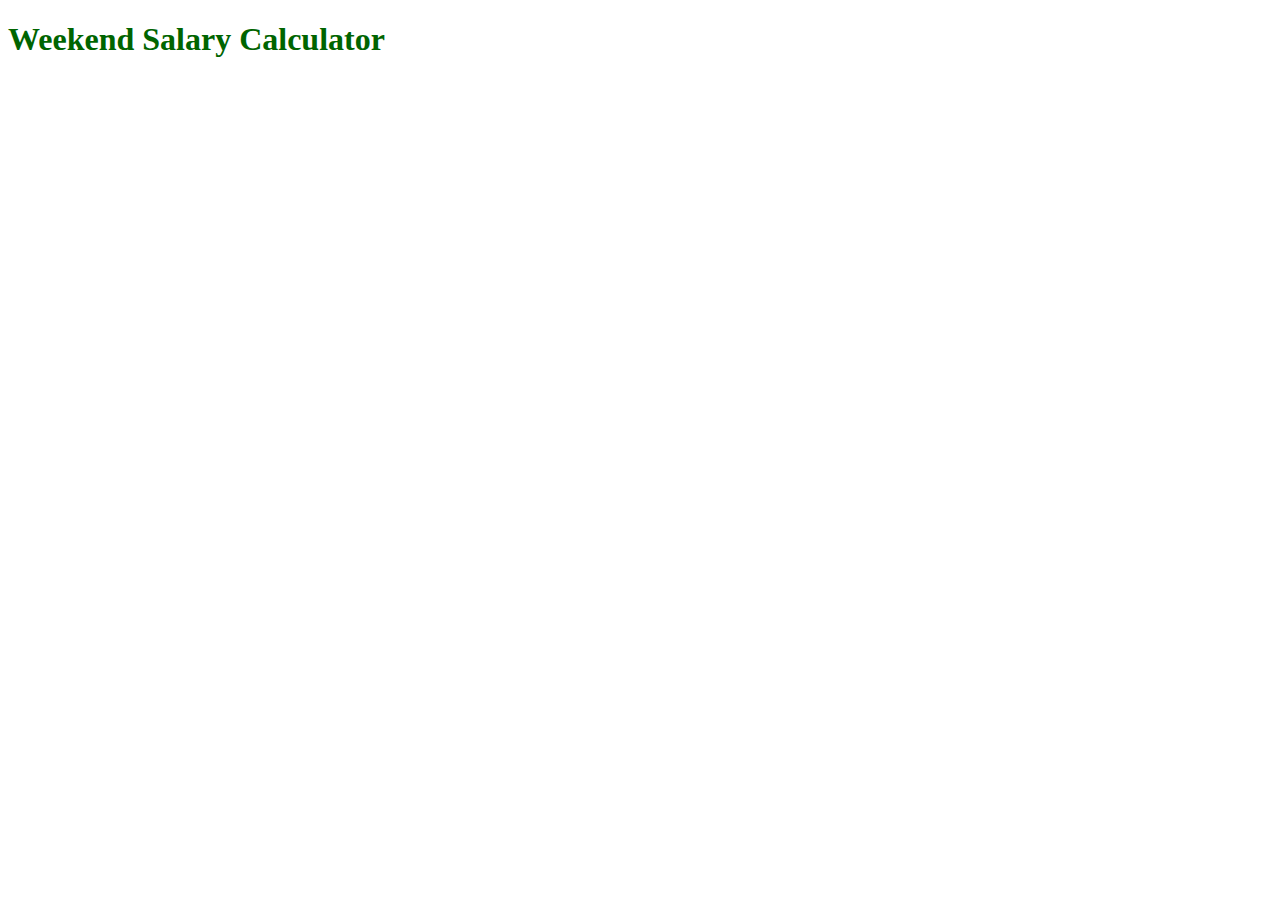
==== index.html @ 51a6c2b9 "setup" ====
<!DOCTYPE html>
<html>
    <head>
        <title>Weekend Salary Calculator</title>
        <meta charset="utf-8">
        <link rel="stylesheet" href="style.css">
        <script src="client.js" defer></script>
    </head>
    <body>
        <header>
            <h1>Weekend Salary Calculator</h1>
        </header>
        <main>
            <form>




                
            </form>
        </main>
    </body>
</html>
---- style.css ----
h1 {
    color: darkgreen;
    
}
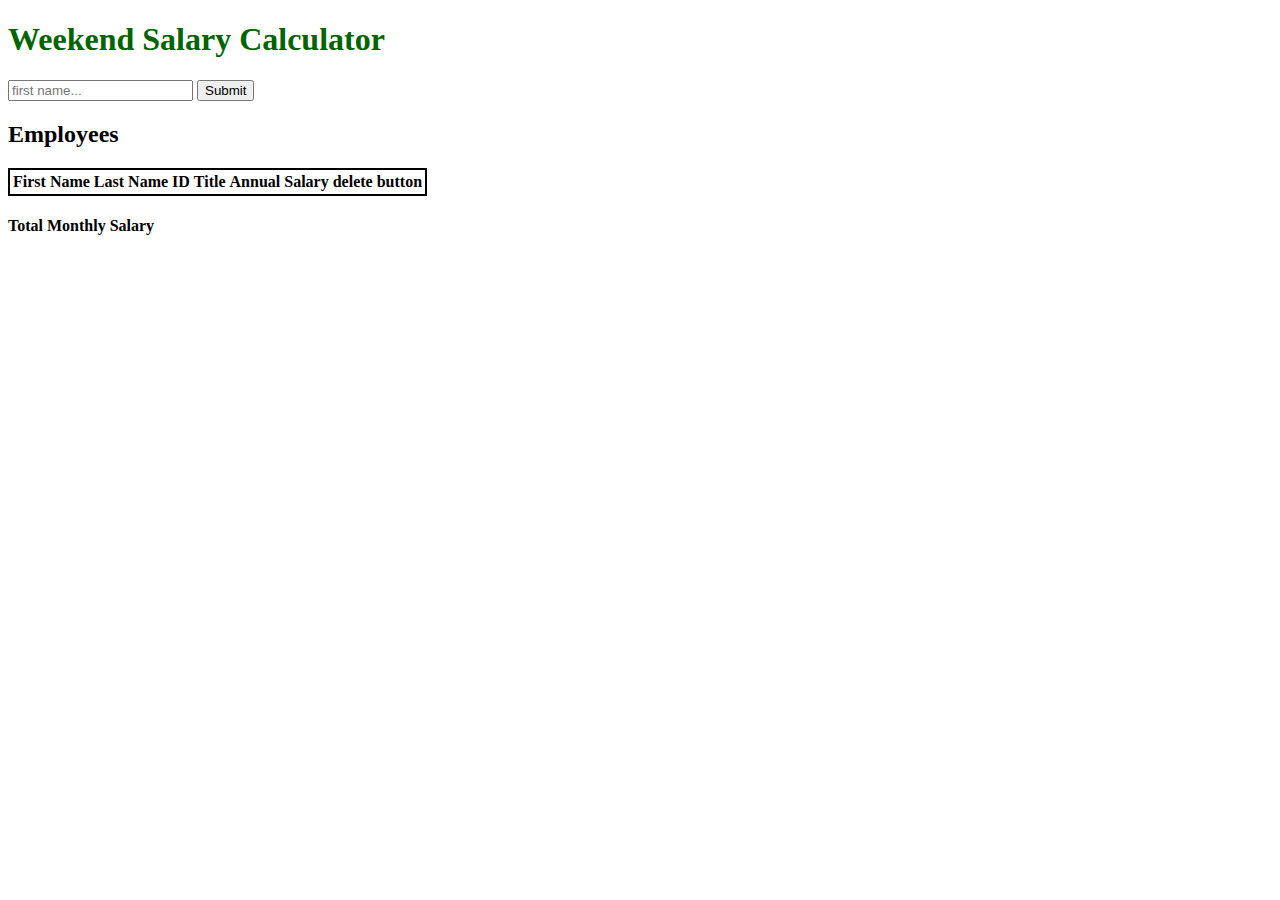
==== commit 9d382d3f: "basic html" ====
--- a/index.html
+++ b/index.html
@@ -12,11 +12,26 @@
         </header>
         <main>
             <form>
+                <input id="first-name" type="text" placeholder="first name..." required>
+                <button id="submit" type="submit" onclick="">Submit</button>
+                <h2>Employees</h2>
+                    <table id="table-style">
+                        <tr>
+                            <th>First Name</th>
+                            <th>Last Name</th>
+                            <th>ID</th>
+                            <th>Title</th>
+                            <th>Annual Salary</th>
+                            <th>delete button</th>
+                        </tr>
+                    </table>
+
+                <div id="total-month">
+                    <h4>Total Monthly Salary</h4>
+                </div>
 
 
 
-
-                
             </form>
         </main>
     </body>
--- a/style.css
+++ b/style.css
@@ -1,4 +1,8 @@
 h1 {
     color: darkgreen;
-    
+
+}
+
+#table-style {
+    border: 2px solid black;
 }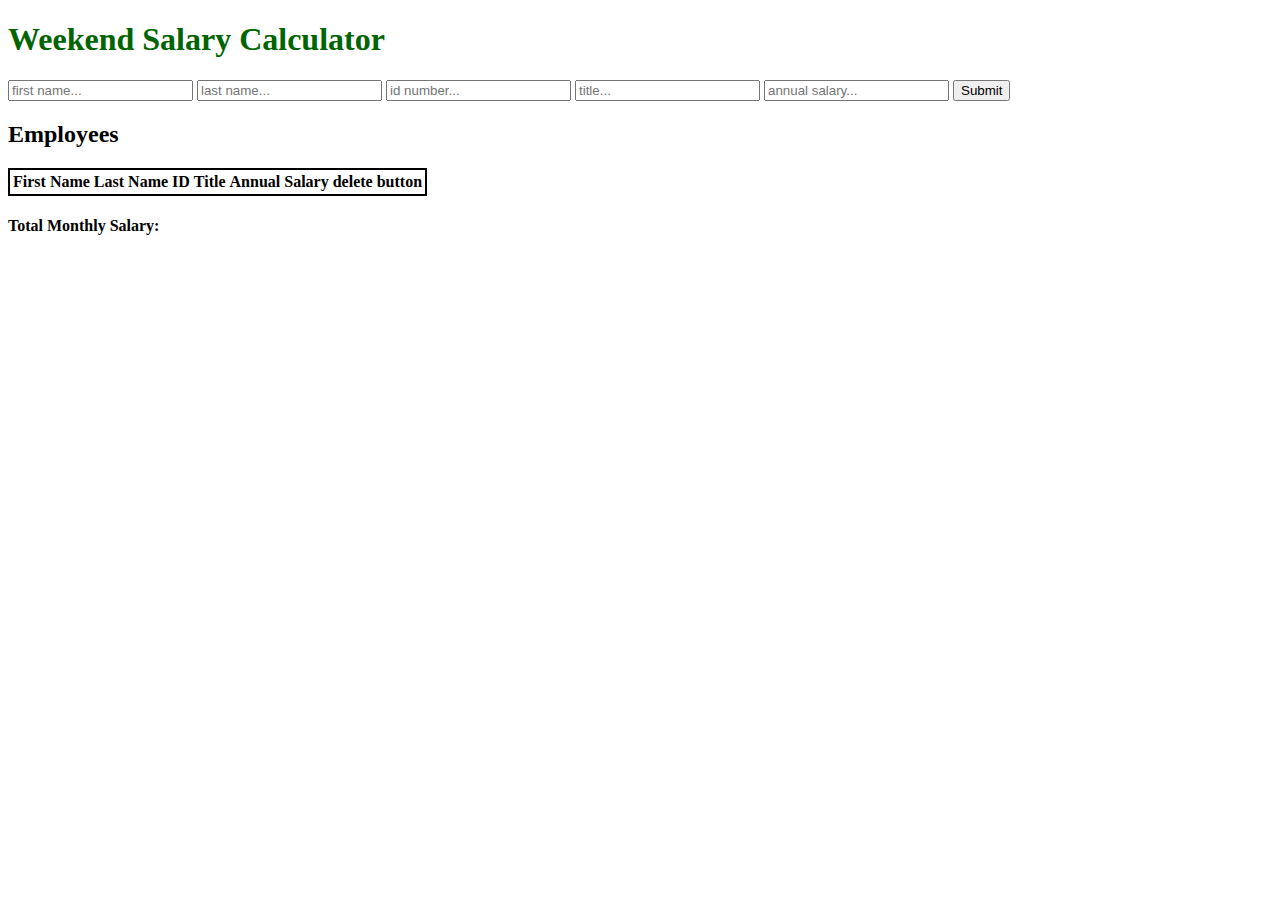
==== commit c3f04231: "basic form functional, creating salary tracker." ====
--- a/index.html
+++ b/index.html
@@ -12,10 +12,21 @@
         </header>
         <main>
             <form>
-                <input id="first-name" type="text" placeholder="first name..." required>
-                <button id="submit" type="submit" onclick="">Submit</button>
+
+<!-- input fields -->
+                <input id="first-name" type="text" placeholder="first name...">
+                <input id="last-name" type="text" placeholder="last name...">
+                <input id="id-number" type="text" placeholder="id number...">
+                <input id="title-name" type="text" placeholder="title...">
+                <input id="annual-salary" type="text" placeholder="annual salary...">
+
+<!-- submit button -->
+                <button id="submit" type="submit" onclick="addEmployee(event)">Submit</button>
+
                 <h2>Employees</h2>
-                    <table id="table-style">
+
+<!-- table for inputs -->
+                    <table id="employee-table">
                         <tr>
                             <th>First Name</th>
                             <th>Last Name</th>
@@ -26,8 +37,13 @@
                         </tr>
                     </table>
 
+
+<!-- total monthly portion -->
+                <div>
+                    <h4>Total Monthly Salary:</h4>
+                </div>
                 <div id="total-month">
-                    <h4>Total Monthly Salary</h4>
+                    <!-- more inner html -->
                 </div>
 
 
--- a/style.css
+++ b/style.css
@@ -3,6 +3,6 @@
 
 }
 
-#table-style {
+#employee-table {
     border: 2px solid black;
 }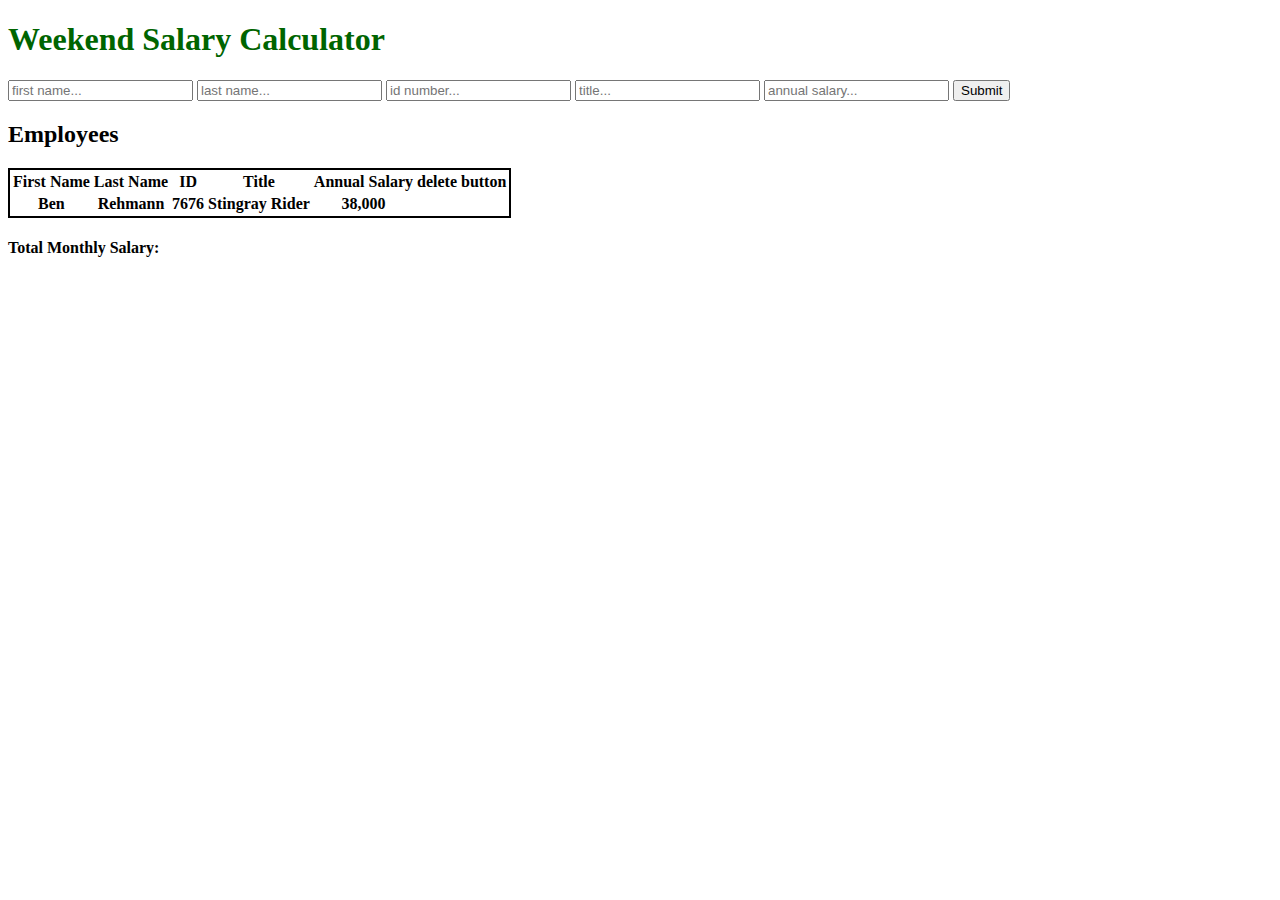
==== commit 799de3bf: "working on subtraction from the calculator" ====
--- a/index.html
+++ b/index.html
@@ -35,6 +35,15 @@
                             <th>Annual Salary</th>
                             <th>delete button</th>
                         </tr>
+                        <tr id="place-holder">
+                            <th>Ben</th>
+                            <th>Rehmann</th>
+                            <th>7676</th>
+                            <th>Stingray Rider</th>
+                            <th>38,000</th>
+                            <th></th>
+                        </tr>
+                        
                     </table>
 
 
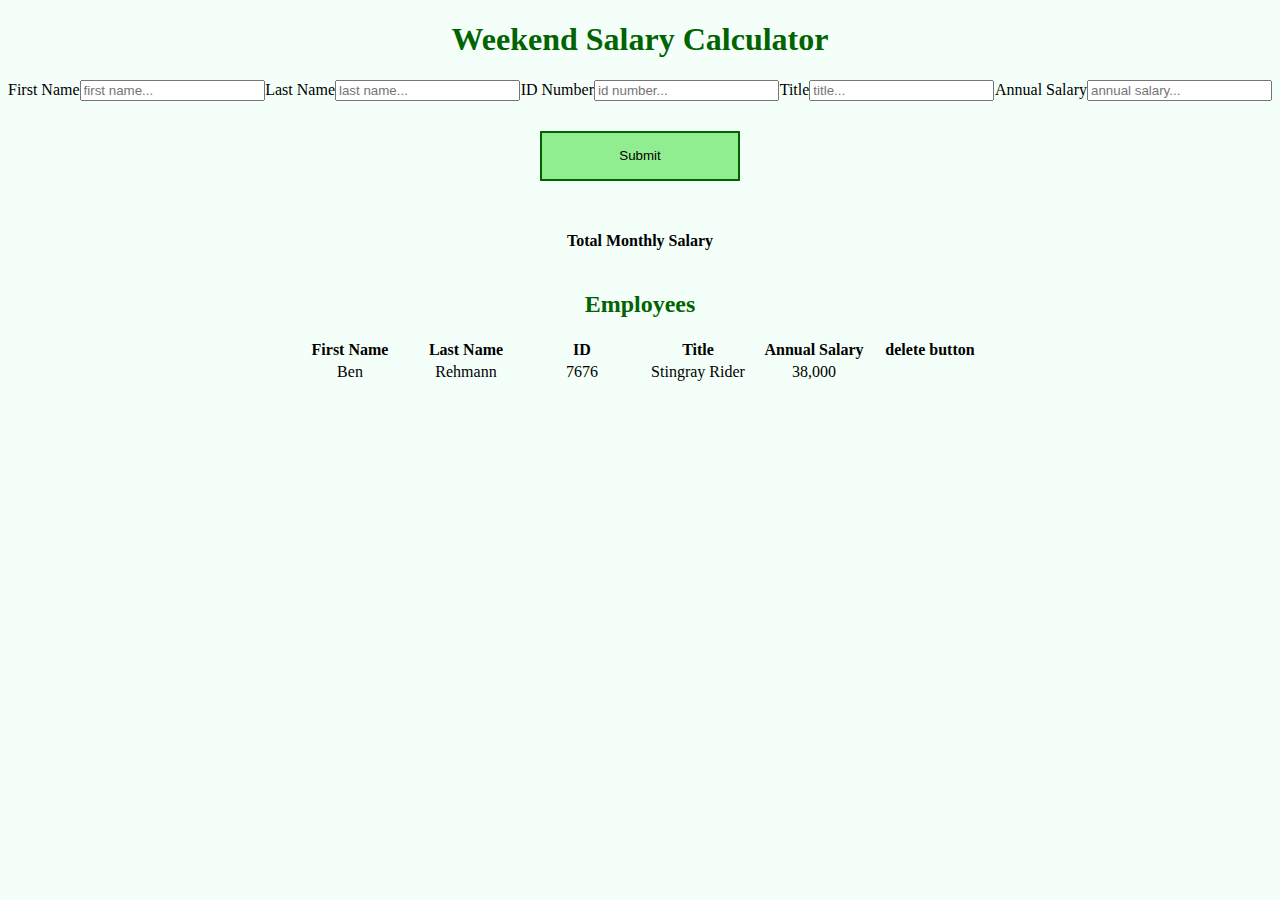
==== commit 17e019f6: "complete" ====
--- a/index.html
+++ b/index.html
@@ -14,15 +14,27 @@
             <form>
 
 <!-- input fields -->
-                <input id="first-name" type="text" placeholder="first name...">
-                <input id="last-name" type="text" placeholder="last name...">
-                <input id="id-number" type="text" placeholder="id number...">
-                <input id="title-name" type="text" placeholder="title...">
-                <input id="annual-salary" type="text" placeholder="annual salary...">
+        <div id="two-col">
+            <div id="input-field">
+                <div>First Name<input id="first-name" type="text" placeholder="first name..."></div>
+                <div>Last Name<input id="last-name" type="text" placeholder="last name..."></div>
+                <div>ID Number<input id="id-number" type="text" placeholder="id number..."></div>
+                <div>Title<input id="title-name" type="text" placeholder="title..."></div>
+                <div>Annual Salary<input id="annual-salary" type="text" placeholder="annual salary..."></div>
+            </div>
+
+                <div><button id="submit-btn" type="submit" onclick="addEmployee(event)">Submit</button></div>
+
+            <div id="monthly-salary">
+                
+                <h4 id="turn-red">Total Monthly Salary</h4>
+                <div id="total-month">
+                    <!-- more inner html -->
+                </div>
+            </div>
+        </div>
 
 <!-- submit button -->
-                <button id="submit" type="submit" onclick="addEmployee(event)">Submit</button>
-
                 <h2>Employees</h2>
 
 <!-- table for inputs -->
@@ -36,28 +48,21 @@
                             <th>delete button</th>
                         </tr>
                         <tr id="place-holder">
-                            <th>Ben</th>
-                            <th>Rehmann</th>
-                            <th>7676</th>
-                            <th>Stingray Rider</th>
-                            <th>38,000</th>
-                            <th></th>
+                            <td>Ben</td>
+                            <td>Rehmann</td>
+                            <td>7676</td>
+                            <td>Stingray Rider</td>
+                            <td>38,000</td>
+                            <td></td>
                         </tr>
                         
                     </table>
 
+<!-- total monthly portion -->
 
-<!-- total monthly portion -->
-                <div>
-                    <h4>Total Monthly Salary:</h4>
-                </div>
-                <div id="total-month">
-                    <!-- more inner html -->
-                </div>
+            </form>
 
 
-
-            </form>
         </main>
     </body>
 </html>--- a/style.css
+++ b/style.css
@@ -1,8 +1,65 @@
-h1 {
+
+body {
+    background-color: mintcream;
+}
+
+h1, h2 {
     color: darkgreen;
+    text-align: center;
+}
+
+td, th {
+    text-align: center;
+    margin: 20px;
+    width: 7rem;
 
 }
 
 #employee-table {
-    border: 2px solid black;
-}+    margin-left: auto;
+    margin-right: auto;
+}
+
+#remove {
+    background-color: darkred;
+    color: white;
+    border-radius: 50%;
+    width: 30px;
+    height: 30px;
+    text-align: center;
+}
+
+
+
+#two-col {
+    display: block;
+    text-align: center;
+    margin-left: auto;    
+    margin-right: auto;
+}
+
+#input-field {
+    text-align: center;
+    display: flex;
+    justify-content: space-between;
+
+}
+
+#submit-btn {
+    background-color: lightgreen;
+    border: 2px solid darkgreen;
+    width: 200px;
+    height: 50px;
+    display: inline-block;
+    margin: 30px 0;
+
+}
+
+#monthly-salary {
+    display: inline-block;
+}
+
+
+
+
+
